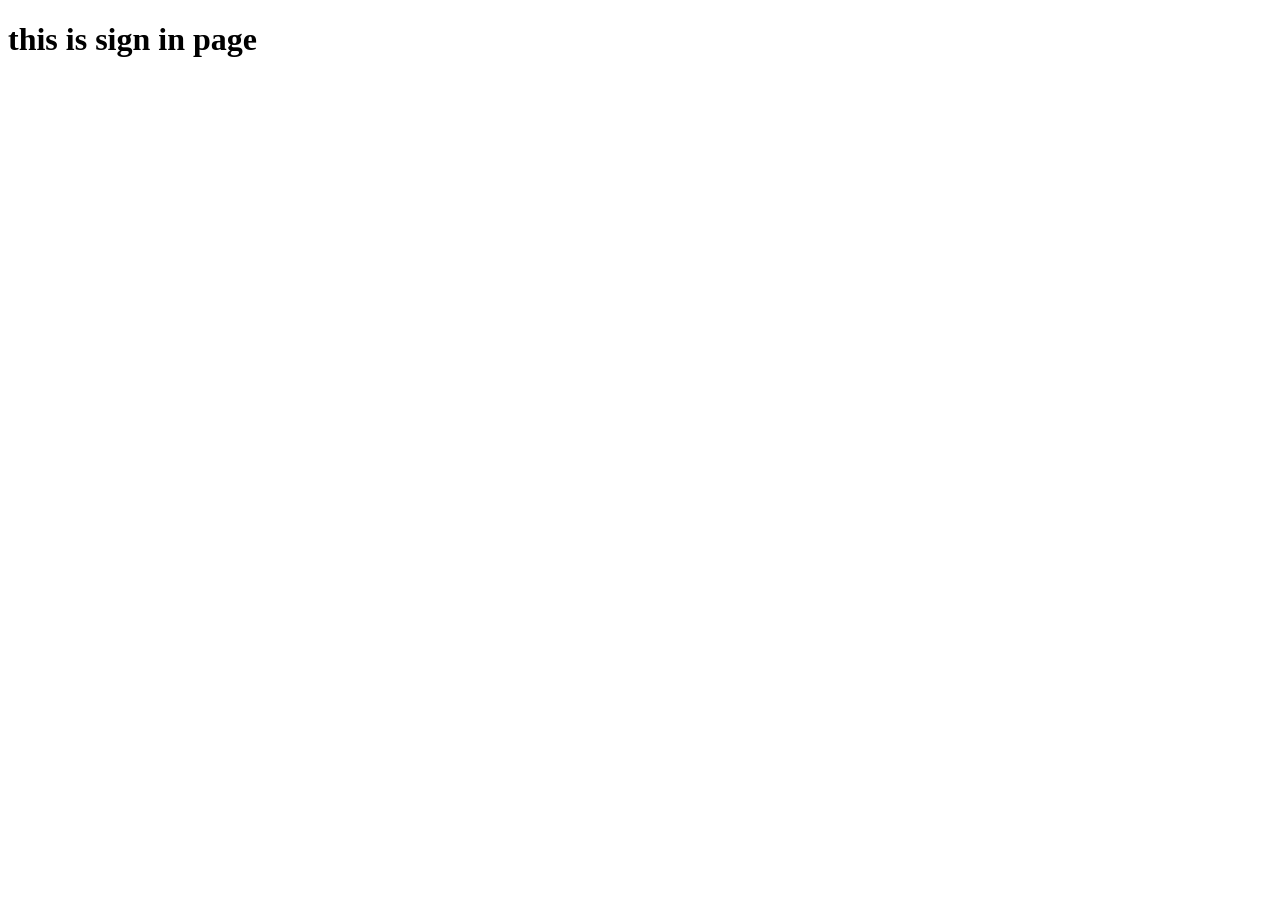
==== html/signin.html @ 39572ab0 "sign in page" ====
<!doctype html>
<html lang="en">
  <head>
    <meta charset="UTF-8" />
    <meta name="viewport" content="width=device-width, initial-scale=1.0" />
    <title>Document</title>
  </head>
  <body>
    <h1>this is sign in page</h1>
  </body>
</html>
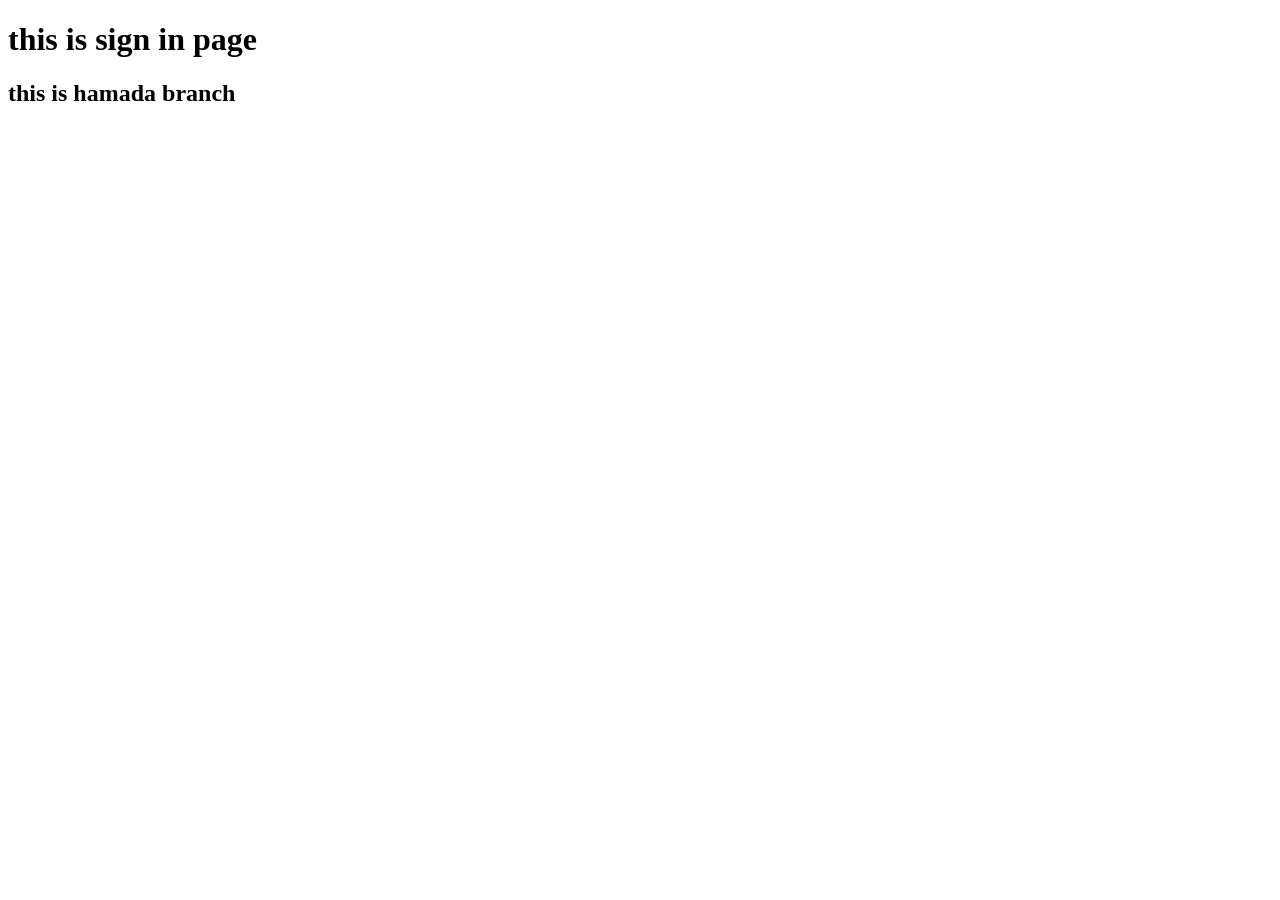
==== commit 7fff24eb: "this is from hamada" ====
--- a/html/signin.html
+++ b/html/signin.html
@@ -7,5 +7,6 @@
   </head>
   <body>
     <h1>this is sign in page</h1>
+    <h2>this is hamada branch</h2>
   </body>
 </html>
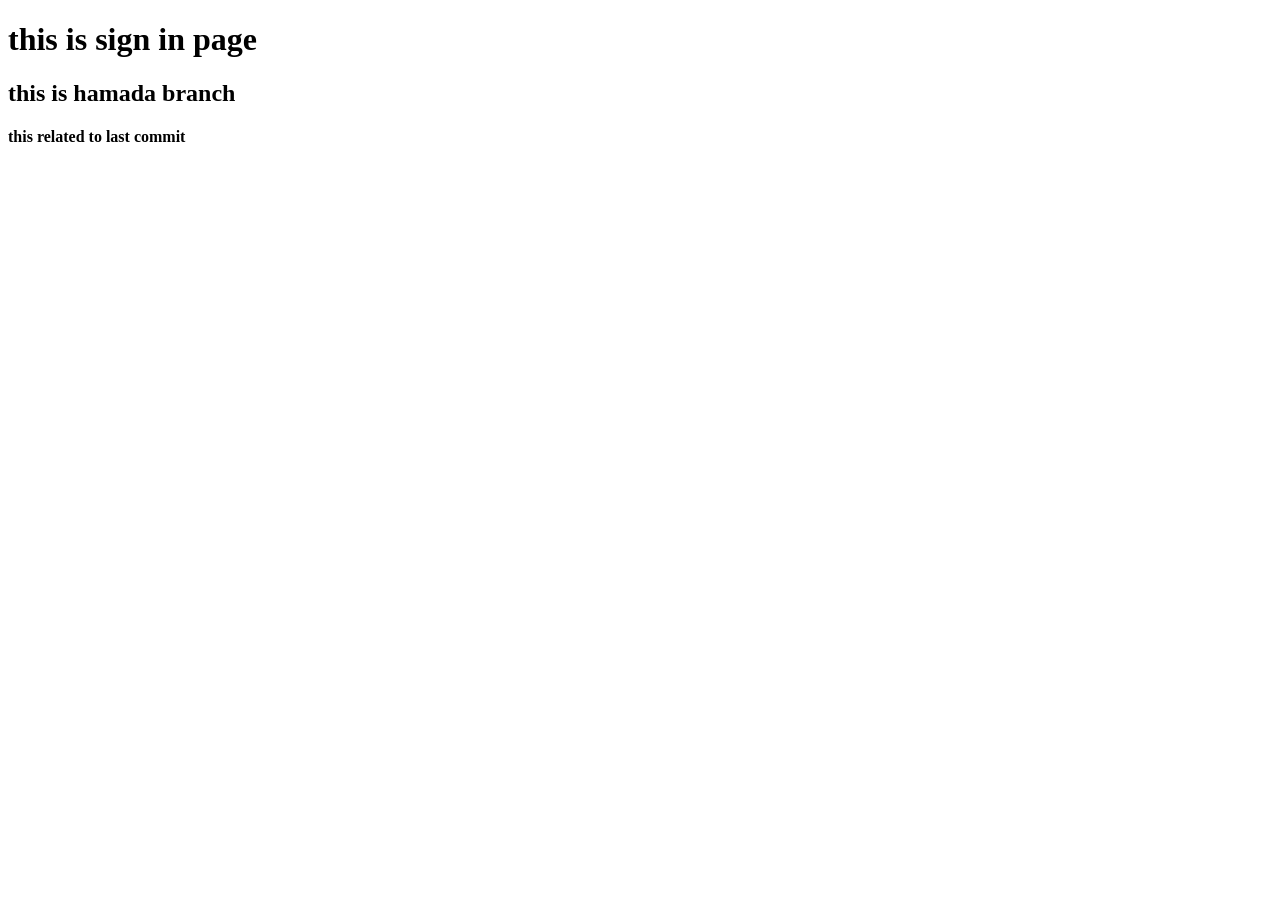
==== commit 1ce532f3: "last change" ====
--- a/html/signin.html
+++ b/html/signin.html
@@ -8,5 +8,6 @@
   <body>
     <h1>this is sign in page</h1>
     <h2>this is hamada branch</h2>
+    <h4>this related to last commit</h4>
   </body>
 </html>
